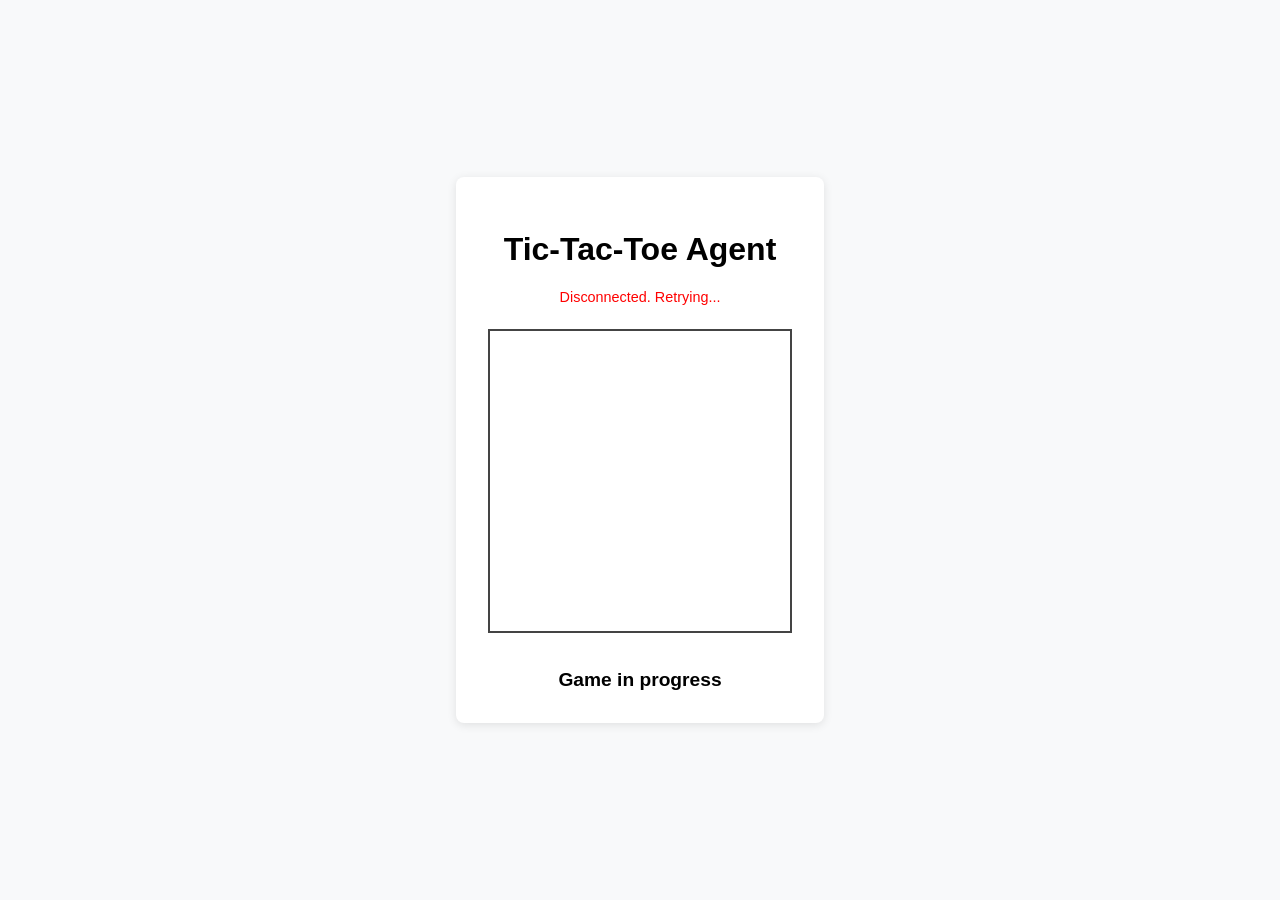
==== support/05_deep_learning/ex05_tic_tac_toe/frontend/index.html @ b77acaa4 "add Deep Learning models" ====
<!DOCTYPE html>
<html lang="en">
<head>
    <meta charset="UTF-8">
    <meta name="viewport" content="width=device-width, initial-scale=1.0">
    <title>Ex 05: Tic-Tac-Toe Visualization</title>
    <link rel="stylesheet" href="styles.css">
</head>
<body>
    <div id="container">
        <h1>Tic-Tac-Toe Agent</h1>
        <div id="status">Connecting...</div>
        <canvas id="gameCanvas" width="300" height="300"></canvas>
        <div id="winner-display">Game in progress</div>
    </div>
    <script src="script.js"></script>
</body>
</html>
---- support/05_deep_learning/ex05_tic_tac_toe/frontend/styles.css ----
body {
    font-family: sans-serif;
    background-color: #f8f9fa;
    display: flex;
    justify-content: center;
    align-items: center;
    height: 100vh;
    margin: 0;
}
#container {
    background: white;
    padding: 2rem;
    border-radius: 8px;
    box-shadow: 0 2px 10px rgba(0,0,0,0.1);
    text-align: center;
}
canvas {
    border: 2px solid #444;
    margin: 1rem 0;
}
#status { font-size: 0.9rem; margin-bottom: 0.5rem; }
.connected { color: green; }
.disconnected { color: red; }
#winner-display { font-size: 1.2rem; font-weight: bold; margin-top: 1rem; }
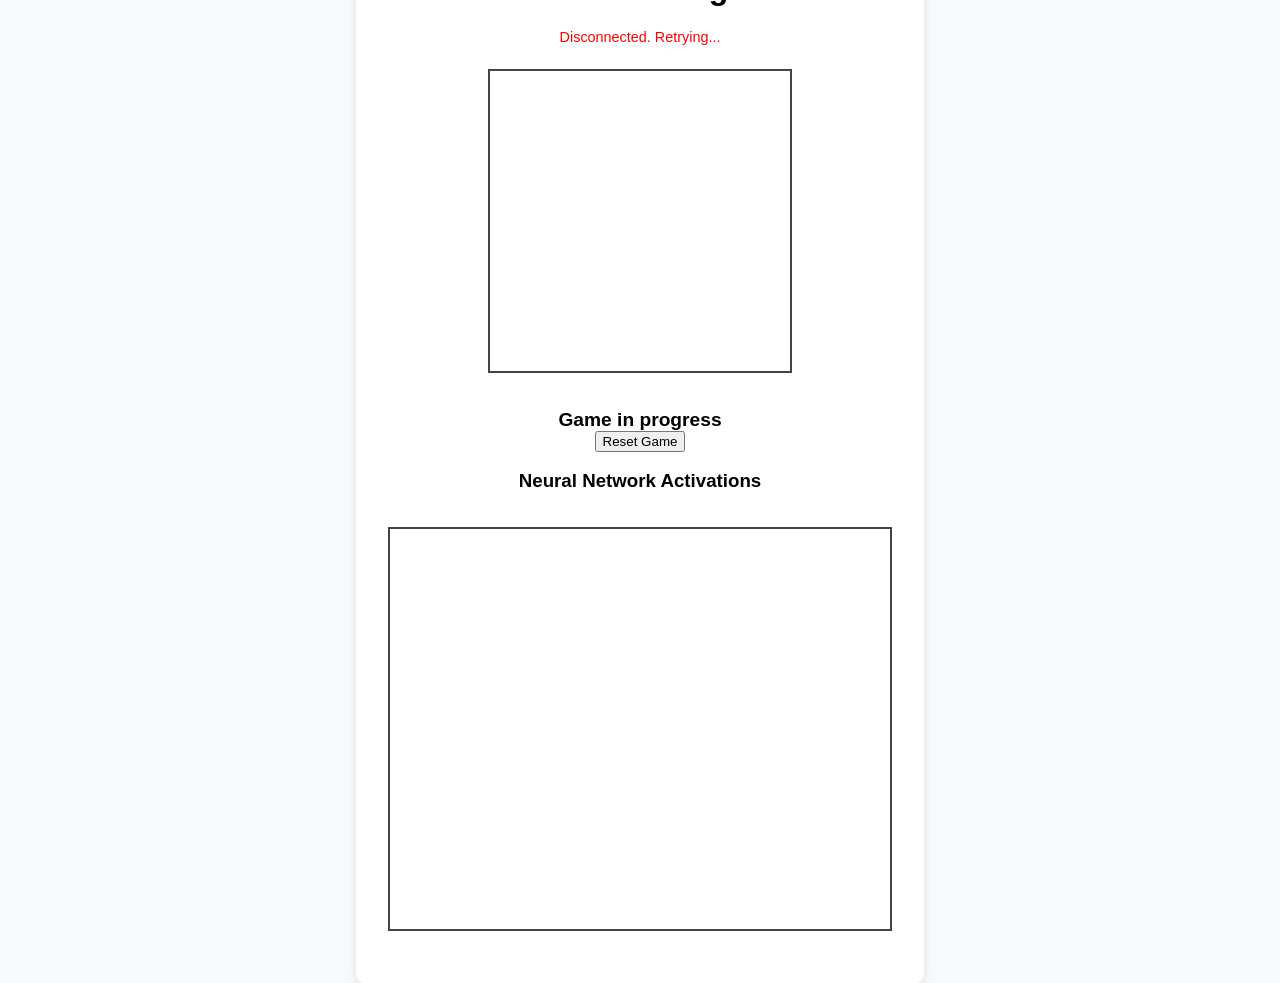
==== commit 065e850f: "RL" ====
--- a/support/05_deep_learning/ex05_tic_tac_toe/frontend/index.html
+++ b/support/05_deep_learning/ex05_tic_tac_toe/frontend/index.html
@@ -10,9 +10,19 @@
     <div id="container">
         <h1>Tic-Tac-Toe Agent</h1>
         <div id="status">Connecting...</div>
-        <canvas id="gameCanvas" width="300" height="300"></canvas>
-        <div id="winner-display">Game in progress</div>
+        <div class="main-layout">
+            <div class="game-box">
+                <canvas id="gameCanvas" width="300" height="300"></canvas>
+                <div id="winner-display">Game in progress</div>
+                <button id="reset-btn">Reset Game</button>
+            </div>
+            <div class="network-box">
+                <h3>Neural Network Activations</h3>
+                <canvas id="canvas_network" width="500" height="400"></canvas>
+            </div>
+        </div>
     </div>
+    <script src="draw_tools.js"></script>
     <script src="script.js"></script>
 </body>
 </html>
